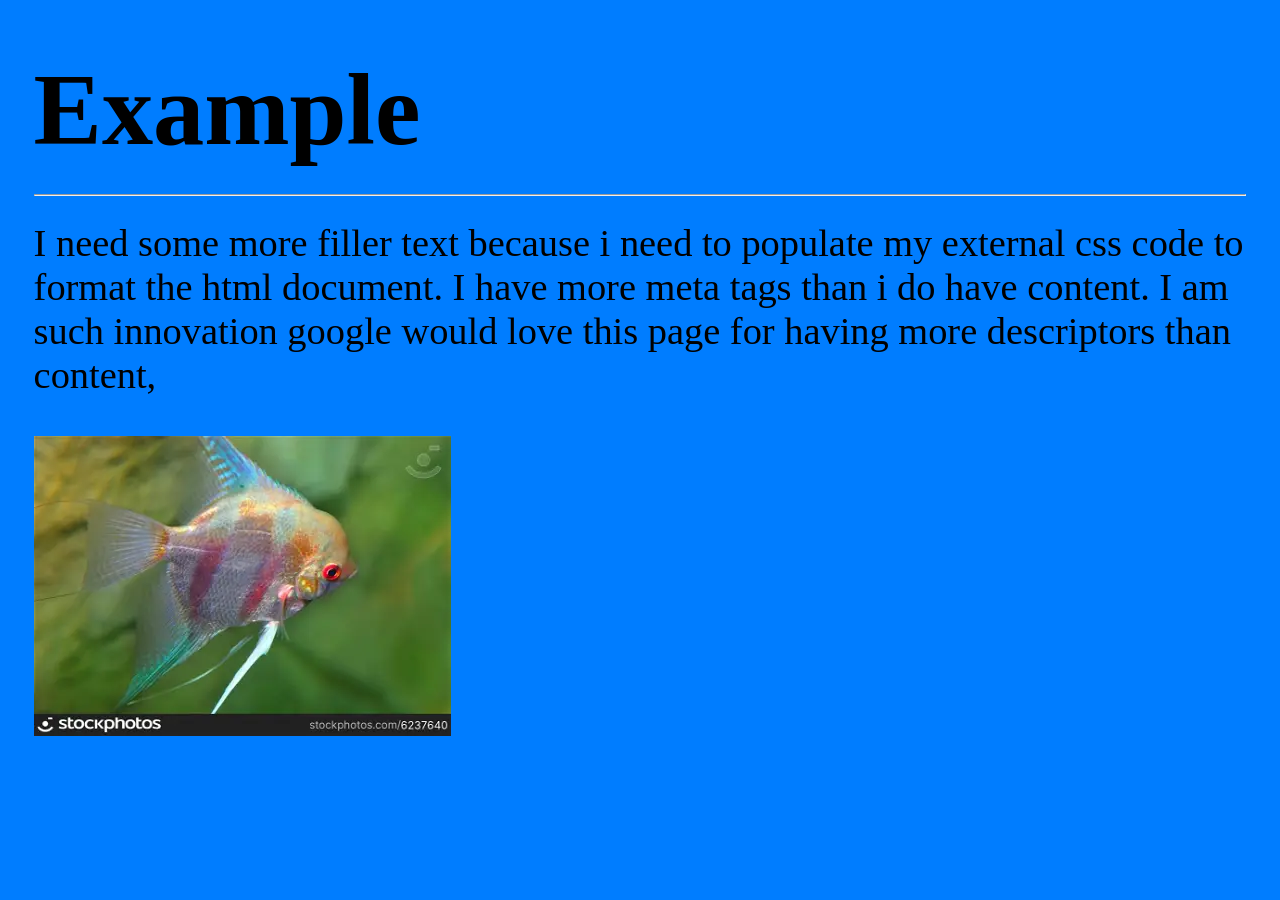
==== about.html @ 1d02f3f5 "Update about.html" ====
<!DOCTYPE>
<html>
<head lang="en">
  <meta name="viewport" content="width=device-width, initial-scale=1.0">
  <meta charset="UTF-8">
  <meta name="description" content="Boring ass practice">
  <meta name="keywords" content="just a bunch of practice code">
  <meta name="author" content="nope">
  <title>Practice again</title>
  <link rel="stylesheet" href="example.css">
</head>
<body>
<h1>Example</h1><hr>
<p>I need some more filler text because i need to populate my external css code to format the html document.  I have more meta tags than i do have content.  I am such innovation google would love this page for having more descriptors than content,</p>
<picture>
  <source media="(min-width: 400px)" srcset="/exotic-fish-beauty-of-marine-life-6237640.webp" style="height:20vw;width:20vw;">
  <source media="(min-width: 300px)" srcset="/the-deep-sea-cephalopod-purple-cuttlefish-marine-life-114122.webp" style="height:20vw;width:20vw;">
  <img src="/underwater-marine-life-on-coral-reefs-1535624.webp" style="width:auto;">
</picture>

</body>
</html>
---- example.css ----
body {
  background-color:rgba(0, 125, 255, 1);
  font-family:Verdana;
  font-size:4vw;
  padding:2vw;
  margin-top:2vw;
}
h1 {
  margin-bottom:0 !important;
  padding:none !important;
  }
p {
  margin-top:0 !important;
  font-size:3vw;
  }
Hr {
  padding:none !important;
  margin:none !important;
}
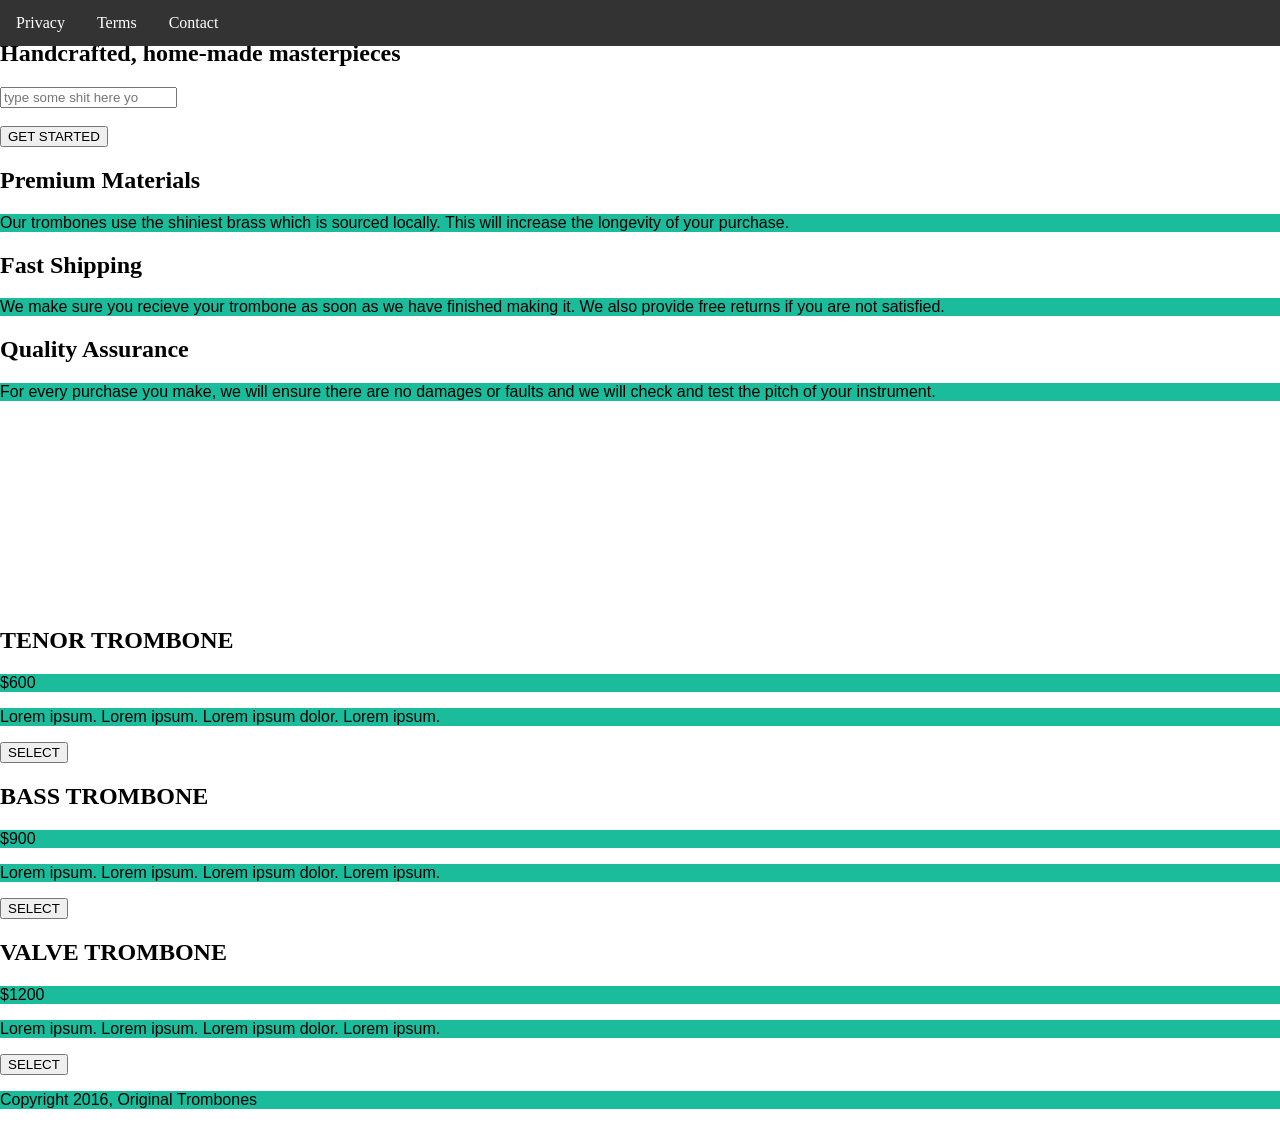
==== commit 3452e3ff: "Update about.html" ====
--- a/about.html
+++ b/about.html
@@ -1,22 +1,66 @@
-<!DOCTYPE>
-<html>
-<head lang="en">
-  <meta name="viewport" content="width=device-width, initial-scale=1.0">
-  <meta charset="UTF-8">
-  <meta name="description" content="Boring ass practice">
-  <meta name="keywords" content="just a bunch of practice code">
-  <meta name="author" content="nope">
-  <title>Practice again</title>
-  <link rel="stylesheet" href="example.css">
-</head>
-<body>
-<h1>Example</h1><hr>
-<p>I need some more filler text because i need to populate my external css code to format the html document.  I have more meta tags than i do have content.  I am such innovation google would love this page for having more descriptors than content,</p>
-<picture>
-  <source media="(min-width: 400px)" srcset="/exotic-fish-beauty-of-marine-life-6237640.webp" style="height:20vw;width:20vw;">
-  <source media="(min-width: 300px)" srcset="/the-deep-sea-cephalopod-purple-cuttlefish-marine-life-114122.webp" style="height:20vw;width:20vw;">
-  <img src="/underwater-marine-life-on-coral-reefs-1535624.webp" style="width:auto;">
-</picture>
-
+ 
+<!DOCTYPE html>
+<html lang="en">
+  <head>
+<meta charset="UTF-8">
+<meta name="viewport" content="width=device-width, initial-scale=1.0">
+<link rel="stylesheet" href="styles.css"
+  </head>
+  <body>
+  <header id="header">
+   <img src="https://cdn.freecodecamp.org/testable-projects-fcc/images/product-landing-page-logo.png" id="header-img">
+    <nav id="nav-bar">
+      <ul>
+        <li><a class="nav-link" href="#features">Features</a></li>
+        <li><a class="nav-link" href="#works">How It Works</a></li>
+        <li><a class="nav-link" href="#pricing">Pricing</a></li>
+      </ul>
+    </nav>
+  </header>
+  <main>
+    <section id="features">
+    <form id="form" action="https://www.freecodecamp.com/email-submit">
+    <h2>Handcrafted, home-made masterpieces</h2>
+    <input id="email" name="email" type="email" placeholder="type some shit here yo">
+    <br><br>
+    <input type="submit" id="submit" value="GET STARTED">
+    </form>
+    </section>
+<section>
+<h2>Premium Materials</h2>
+<p>Our trombones use the shiniest brass which is sourced locally. This will increase the longevity of your purchase.</p>
+<h2>Fast Shipping</h2>
+<p>We make sure you recieve your trombone as soon as we have finished making it. We also provide free returns if you are not satisfied.</p>
+<h2>Quality Assurance</h2>
+<p>For every purchase you make, we will ensure there are no damages or faults and we will check and test the pitch of your instrument.</p>
+<br>
+</section>
+<sectin id="works">
+<iframe id="video" src="https://www.youtube-nocookie.com/embed/y8Yv4pnO7qc?si=H5EF3Zn0bLaRKIaJ" title="YouTube video player" frameborder="0" allow="accelerometer; autoplay; clipboard-write; encrypted-media; gyroscope; picture-in-picture; web-share" allowfullscreen></iframe>
+</section>
+<br><br>
+<section id="pricing">
+  <div><h2>TENOR TROMBONE</h2><p>$600</p><p>Lorem ipsum.
+Lorem ipsum.
+Lorem ipsum dolor.
+Lorem ipsum.</p><input type="button" value="SELECT"></div>
+  <div><h2>BASS TROMBONE</h2><p>$900</p><p>Lorem ipsum.
+Lorem ipsum.
+Lorem ipsum dolor.
+Lorem ipsum.</p><input type="button" value="SELECT"></div>
+  <div><h2>VALVE TROMBONE</h2><p>$1200</p><p>Lorem ipsum.
+Lorem ipsum.
+Lorem ipsum dolor.
+Lorem ipsum.</p><input type="button" value="SELECT"></div>
+<section>
+  </main>
+  <footer>
+    <ul>
+      <li><a href="">Privacy</a></li>
+      <li><a href="">Terms</a></li>
+      <li><a href="">Contact</a></li>
+    </ul>
+    <p>Copyright 2016, Original Trombones</p>
+  </footer>
 </body>
 </html>
--- a/styles.css
+++ b/styles.css
@@ -0,0 +1,40 @@
+body {
+  margin:0;
+  background-color: 1abc9c;
+}
+
+p {
+  font-family: helvetica;
+  color: black;
+  background-color:#1abc9c;
+}
+ul {
+  list-style-type: none;
+  margin: 0;
+  padding: 0;
+  overflow: hidden;
+  background-color: #333;
+  position: fixed;
+  top: 0;
+  width: 100%;
+}
+
+li {
+  float: left;
+}
+
+li a {
+  display: block;
+  color: white;
+  text-align: center;
+  padding: 14px 16px;
+  text-decoration: none;
+}
+
+li a:hover:not(.active) {
+  background-color: #111;
+}
+
+.active {
+  background-color: #04AA6D;
+}
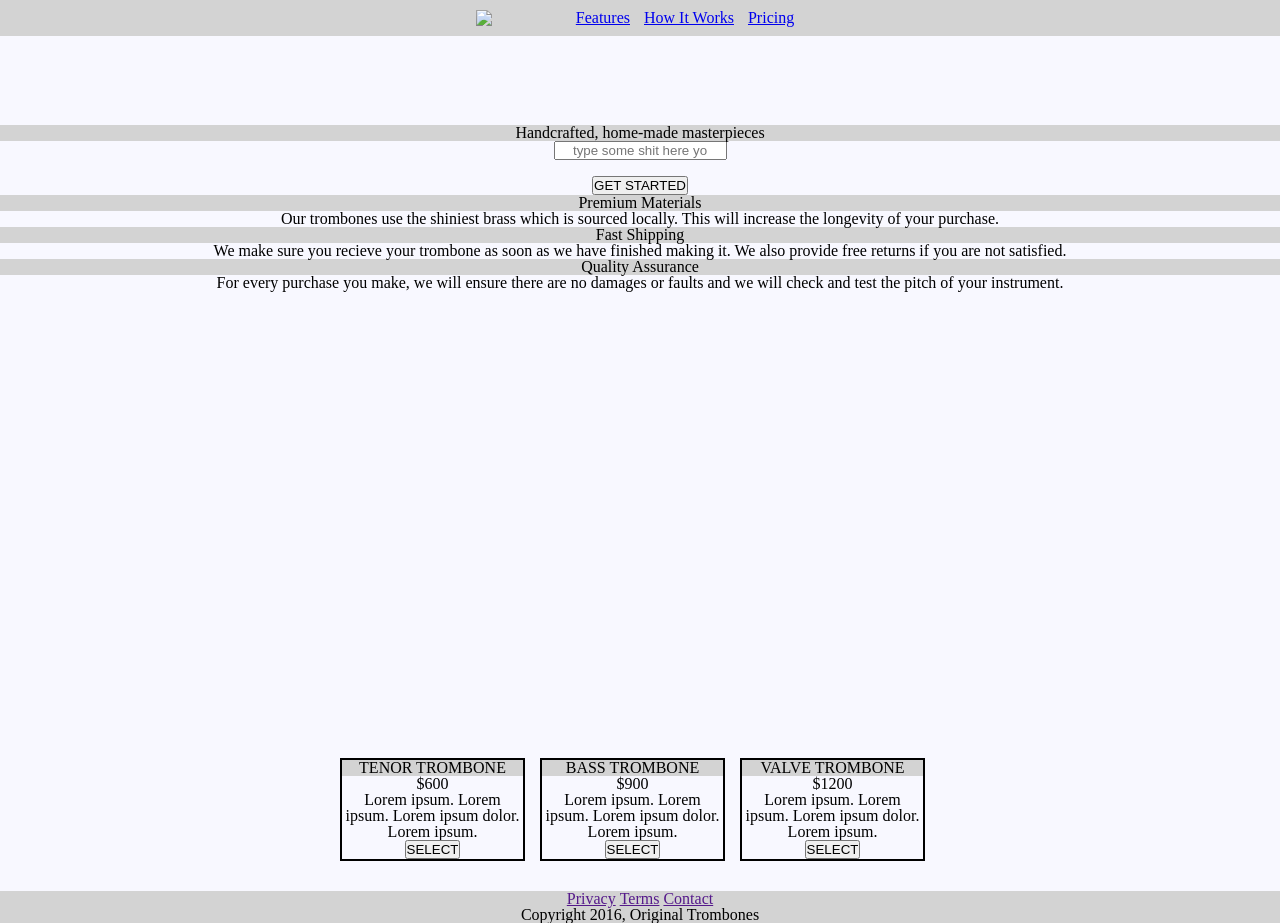
==== commit 1c34d361: "Update about.html" ====
--- a/about.html
+++ b/about.html
@@ -4,7 +4,7 @@
   <head>
 <meta charset="UTF-8">
 <meta name="viewport" content="width=device-width, initial-scale=1.0">
-<link rel="stylesheet" href="styles.css"
+<link rel="stylesheet" href="styles2.css"
   </head>
   <body>
   <header id="header">
--- a/styles2.css
+++ b/styles2.css
@@ -0,0 +1,133 @@
+/* http://meyerweb.com/eric/tools/css/reset/ 
+   v2.0 | 20110126
+   License: none (public domain)
+*/
+
+html, body, div, span, applet, object, iframe,
+h1, h2, h3, h4, h5, h6, p, blockquote, pre,
+a, abbr, acronym, address, big, cite, code,
+del, dfn, em, img, ins, kbd, q, s, samp,
+small, strike, strong, sub, sup, tt, var,
+b, u, i, center,
+dl, dt, dd, ol, ul, li,
+fieldset, form, label, legend,
+table, caption, tbody, tfoot, thead, tr, th, td,
+article, aside, canvas, details, embed, 
+figure, figcaption, footer, header, hgroup, 
+menu, nav, output, ruby, section, summary,
+time, mark, audio, video {
+	margin: 0;
+	padding: 0;
+	border: 0;
+	font-size: 100%;
+	font: inherit;
+	vertical-align: baseline;
+}
+/* HTML5 display-role reset for older browsers */
+article, aside, details, figcaption, figure, 
+footer, header, hgroup, menu, nav, section {
+	display: block;
+}
+body {
+	line-height: 1;
+}
+ol, ul {
+	list-style: none;
+}
+blockquote, q {
+	quotes: none;
+}
+blockquote:before, blockquote:after,
+q:before, q:after {
+	content: '';
+	content: none;
+}
+table {
+	border-collapse: collapse;
+	border-spacing: 0;
+} 
+
+/* My code begins here */
+
+* {
+    text-align: center;
+    box-sizing: border-box;
+    padding: 0;
+    margin: 0;
+  }
+  
+  html {
+    background: ghostwhite;
+  }
+  
+  li {
+    list-style-type: none;
+    display: inline-block;
+  }
+
+  img {
+    width: 100px;
+    display: inline-block;
+  }
+  
+  header {
+    width: 100%;
+    display: flex;
+    flex-wrap: wrap;
+    justify-content: center;
+    align-items: center;
+    padding: 10px 10%;
+    position: fixed;
+    top: 0;
+    background: lightgray;
+  }
+  
+  .nav-link {
+    margin-right: 10px;
+  }
+  
+  #nav-bar {
+  
+  }
+  
+  main {
+    margin-top: 125px;
+  }
+  
+  h2 {
+    margin: 0;
+    font-size: 100%;
+  }
+  
+  
+  #pricing {
+    display: inline-flex;
+    margin: 0;
+    margin: 0 auto;
+    align-items: center;
+    padding-bottom: 30px;
+    gap: 2.5%;
+}
+    
+  div {
+      border: 2px solid black;    
+      max-width: 200px;
+  }
+  
+  footer, h2 {
+    background: lightgray;
+  }
+  
+  iframe {
+    margin: 0 auto;
+    width: 60%;
+    aspect-ratio: 16/9;
+    min-width: 200px;
+  }
+  
+  @media () {
+div {
+   max-width: fit-content;
+    }
+  
+  }
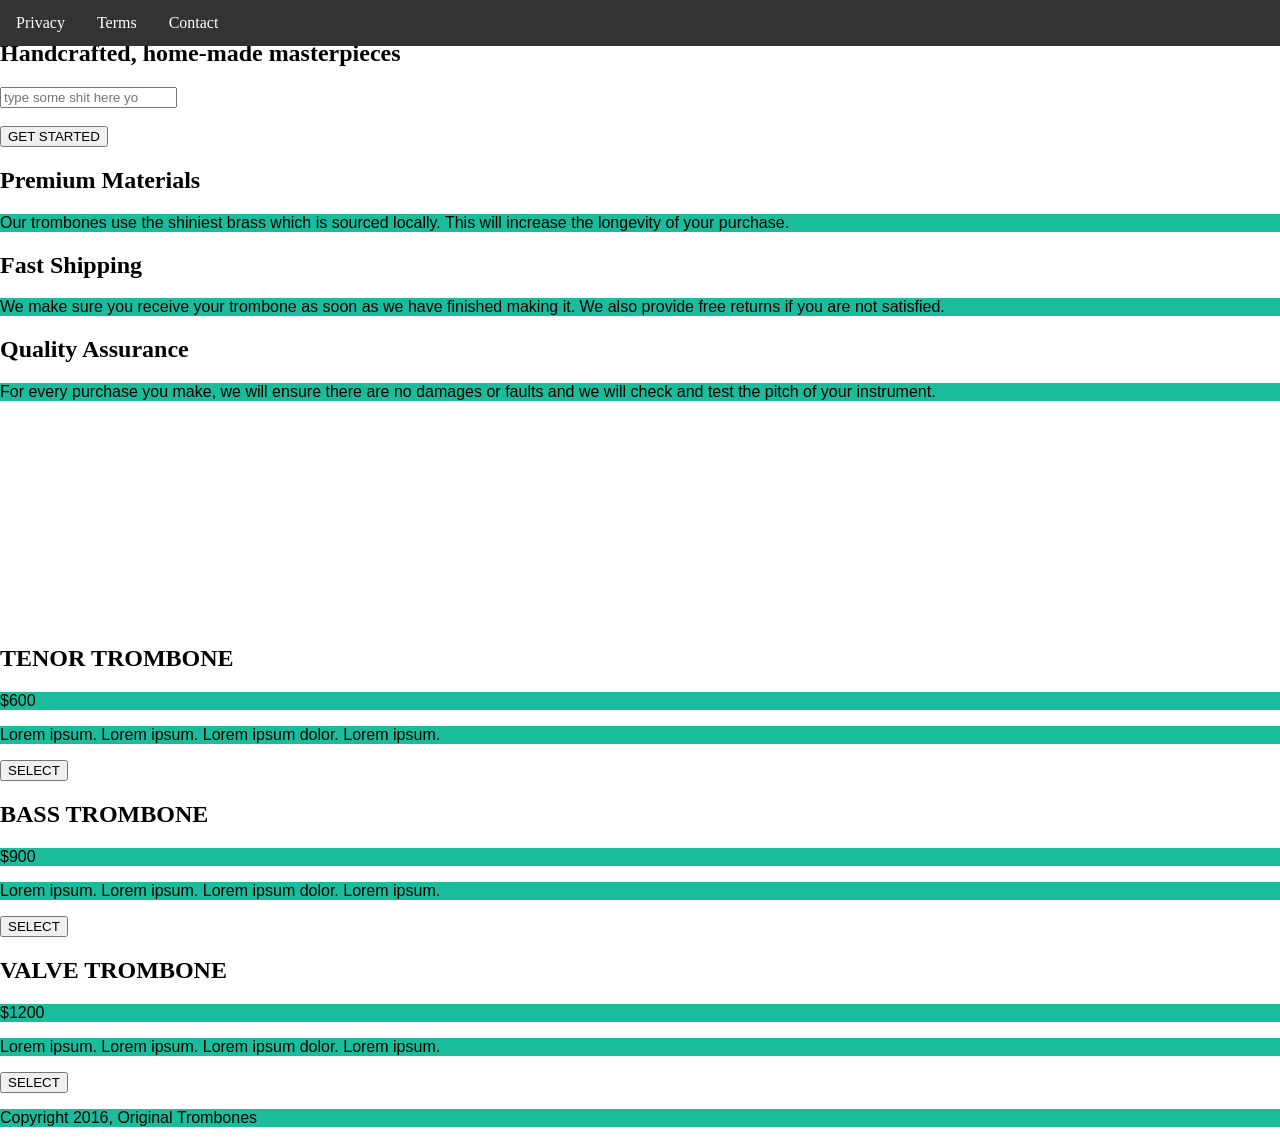
==== commit 56ce21b4: "Update about.html" ====
--- a/about.html
+++ b/about.html
@@ -1,14 +1,13 @@
- 
 <!DOCTYPE html>
 <html lang="en">
-  <head>
-<meta charset="UTF-8">
-<meta name="viewport" content="width=device-width, initial-scale=1.0">
-<link rel="stylesheet" href="styles2.css"
-  </head>
-  <body>
+<head>
+  <meta charset="UTF-8">
+  <meta name="viewport" content="width=device-width, initial-scale=1.0">
+  <link rel="stylesheet" href="styles.css">
+</head>
+<body>
   <header id="header">
-   <img src="https://cdn.freecodecamp.org/testable-projects-fcc/images/product-landing-page-logo.png" id="header-img">
+    <img src="https://cdn.freecodecamp.org/testable-projects-fcc/images/product-landing-page-logo.png" id="header-img">
     <nav id="nav-bar">
       <ul>
         <li><a class="nav-link" href="#features">Features</a></li>
@@ -19,40 +18,31 @@
   </header>
   <main>
     <section id="features">
-    <form id="form" action="https://www.freecodecamp.com/email-submit">
-    <h2>Handcrafted, home-made masterpieces</h2>
-    <input id="email" name="email" type="email" placeholder="type some shit here yo">
+      <form id="form" action="https://www.freecodecamp.com/email-submit">
+        <h2>Handcrafted, home-made masterpieces</h2>
+        <input id="email" name="email" type="email" placeholder="type some shit here yo">
+        <br><br>
+        <input type="submit" id="submit" value="GET STARTED">
+      </form>
+    </section>
+    <section>
+      <h2>Premium Materials</h2>
+      <p>Our trombones use the shiniest brass which is sourced locally. This will increase the longevity of your purchase.</p>
+      <h2>Fast Shipping</h2>
+      <p>We make sure you receive your trombone as soon as we have finished making it. We also provide free returns if you are not satisfied.</p>
+      <h2>Quality Assurance</h2>
+      <p>For every purchase you make, we will ensure there are no damages or faults and we will check and test the pitch of your instrument.</p>
+      <br>
+    </section>
+    <section id="works">
+      <iframe id="video" src="https://www.youtube-nocookie.com/embed/y8Yv4pnO7qc?si=H5EF3Zn0bLaRKIaJ" title="YouTube video player" frameborder="0" allow="accelerometer; autoplay; clipboard-write; encrypted-media; gyroscope; picture-in-picture; web-share" allowfullscreen></iframe>
+    </section>
     <br><br>
-    <input type="submit" id="submit" value="GET STARTED">
-    </form>
+    <section id="pricing">
+      <div><h2>TENOR TROMBONE</h2><p>$600</p><p>Lorem ipsum. Lorem ipsum. Lorem ipsum dolor. Lorem ipsum.</p><input type="button" value="SELECT"></div>
+      <div><h2>BASS TROMBONE</h2><p>$900</p><p>Lorem ipsum. Lorem ipsum. Lorem ipsum dolor. Lorem ipsum.</p><input type="button" value="SELECT"></div>
+      <div><h2>VALVE TROMBONE</h2><p>$1200</p><p>Lorem ipsum. Lorem ipsum. Lorem ipsum dolor. Lorem ipsum.</p><input type="button" value="SELECT"></div>
     </section>
-<section>
-<h2>Premium Materials</h2>
-<p>Our trombones use the shiniest brass which is sourced locally. This will increase the longevity of your purchase.</p>
-<h2>Fast Shipping</h2>
-<p>We make sure you recieve your trombone as soon as we have finished making it. We also provide free returns if you are not satisfied.</p>
-<h2>Quality Assurance</h2>
-<p>For every purchase you make, we will ensure there are no damages or faults and we will check and test the pitch of your instrument.</p>
-<br>
-</section>
-<sectin id="works">
-<iframe id="video" src="https://www.youtube-nocookie.com/embed/y8Yv4pnO7qc?si=H5EF3Zn0bLaRKIaJ" title="YouTube video player" frameborder="0" allow="accelerometer; autoplay; clipboard-write; encrypted-media; gyroscope; picture-in-picture; web-share" allowfullscreen></iframe>
-</section>
-<br><br>
-<section id="pricing">
-  <div><h2>TENOR TROMBONE</h2><p>$600</p><p>Lorem ipsum.
-Lorem ipsum.
-Lorem ipsum dolor.
-Lorem ipsum.</p><input type="button" value="SELECT"></div>
-  <div><h2>BASS TROMBONE</h2><p>$900</p><p>Lorem ipsum.
-Lorem ipsum.
-Lorem ipsum dolor.
-Lorem ipsum.</p><input type="button" value="SELECT"></div>
-  <div><h2>VALVE TROMBONE</h2><p>$1200</p><p>Lorem ipsum.
-Lorem ipsum.
-Lorem ipsum dolor.
-Lorem ipsum.</p><input type="button" value="SELECT"></div>
-<section>
   </main>
   <footer>
     <ul>
--- a/styles.css
+++ b/styles.css
@@ -0,0 +1,40 @@
+body {
+  margin:0;
+  background-color: 1abc9c;
+}
+
+p {
+  font-family: helvetica;
+  color: black;
+  background-color:#1abc9c;
+}
+ul {
+  list-style-type: none;
+  margin: 0;
+  padding: 0;
+  overflow: hidden;
+  background-color: #333;
+  position: fixed;
+  top: 0;
+  width: 100%;
+}
+
+li {
+  float: left;
+}
+
+li a {
+  display: block;
+  color: white;
+  text-align: center;
+  padding: 14px 16px;
+  text-decoration: none;
+}
+
+li a:hover:not(.active) {
+  background-color: #111;
+}
+
+.active {
+  background-color: #04AA6D;
+}
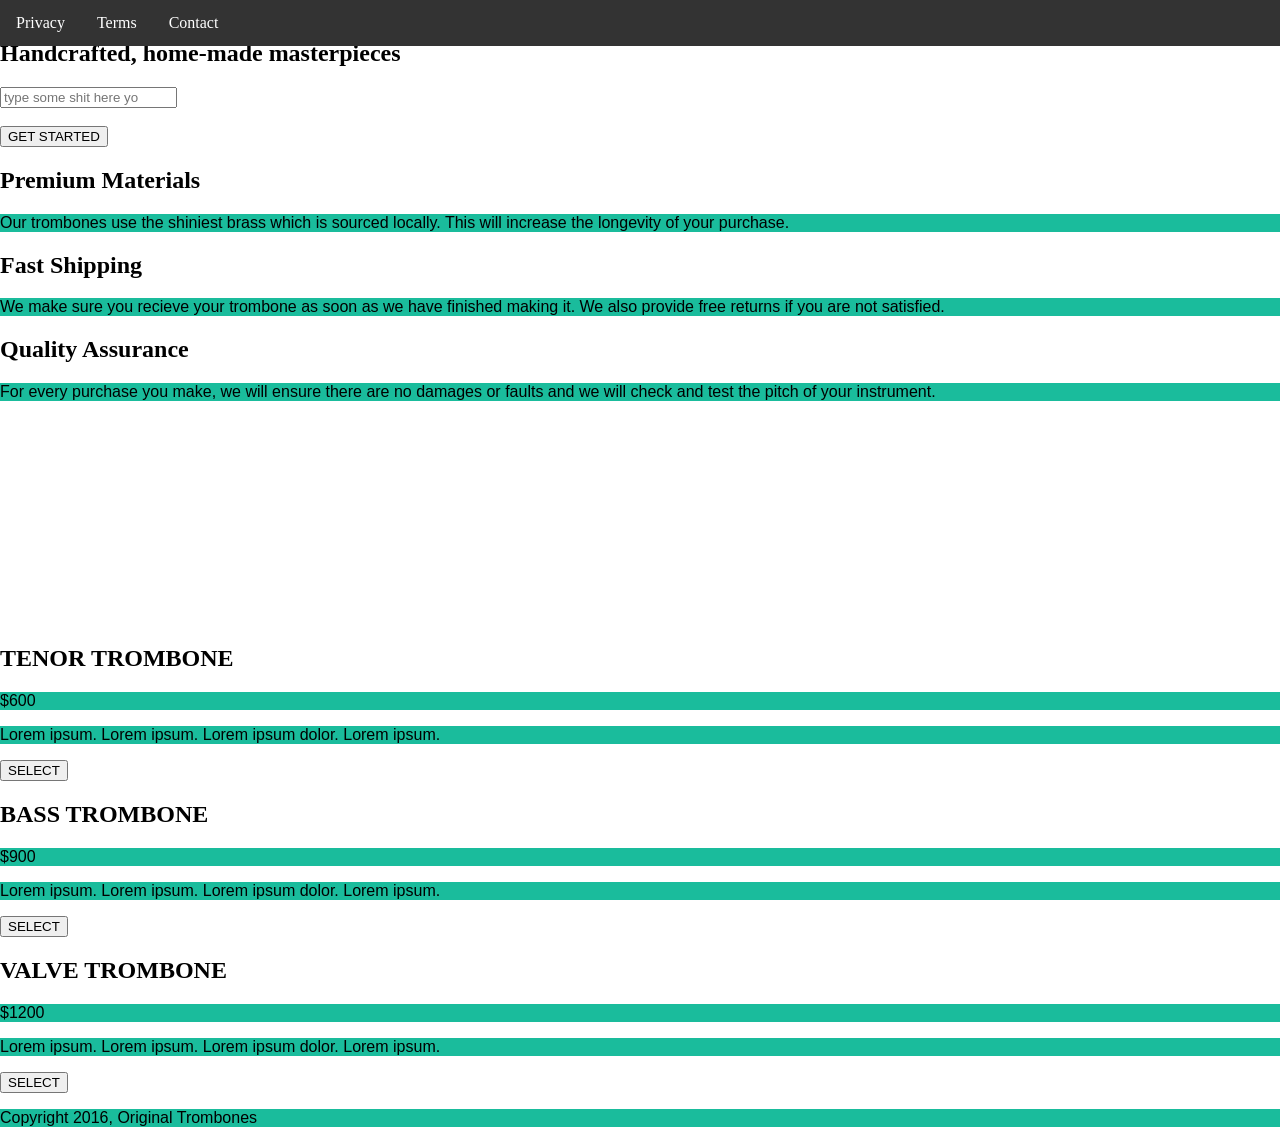
==== commit 4b210d52: "Update about.html" ====
--- a/about.html
+++ b/about.html
@@ -1,13 +1,14 @@
+ 
 <!DOCTYPE html>
 <html lang="en">
-<head>
-  <meta charset="UTF-8">
-  <meta name="viewport" content="width=device-width, initial-scale=1.0">
-  <link rel="stylesheet" href="styles.css">
-</head>
-<body>
+  <head>
+<meta charset="UTF-8">
+<meta name="viewport" content="width=device-width, initial-scale=1.0">
+<link rel="stylesheet" href="styles.css">
+  </head>
+  <body>
   <header id="header">
-    <img src="https://cdn.freecodecamp.org/testable-projects-fcc/images/product-landing-page-logo.png" id="header-img">
+   <img src="https://cdn.freecodecamp.org/testable-projects-fcc/images/product-landing-page-logo.png" id="header-img">
     <nav id="nav-bar">
       <ul>
         <li><a class="nav-link" href="#features">Features</a></li>
@@ -18,31 +19,40 @@
   </header>
   <main>
     <section id="features">
-      <form id="form" action="https://www.freecodecamp.com/email-submit">
-        <h2>Handcrafted, home-made masterpieces</h2>
-        <input id="email" name="email" type="email" placeholder="type some shit here yo">
-        <br><br>
-        <input type="submit" id="submit" value="GET STARTED">
-      </form>
+    <form id="form" action="https://www.freecodecamp.com/email-submit">
+    <h2>Handcrafted, home-made masterpieces</h2>
+    <input id="email" name="email" type="email" placeholder="type some shit here yo">
+    <br><br>
+    <input type="submit" id="submit" value="GET STARTED">
+    </form>
     </section>
-    <section>
-      <h2>Premium Materials</h2>
-      <p>Our trombones use the shiniest brass which is sourced locally. This will increase the longevity of your purchase.</p>
-      <h2>Fast Shipping</h2>
-      <p>We make sure you receive your trombone as soon as we have finished making it. We also provide free returns if you are not satisfied.</p>
-      <h2>Quality Assurance</h2>
-      <p>For every purchase you make, we will ensure there are no damages or faults and we will check and test the pitch of your instrument.</p>
-      <br>
-    </section>
-    <section id="works">
-      <iframe id="video" src="https://www.youtube-nocookie.com/embed/y8Yv4pnO7qc?si=H5EF3Zn0bLaRKIaJ" title="YouTube video player" frameborder="0" allow="accelerometer; autoplay; clipboard-write; encrypted-media; gyroscope; picture-in-picture; web-share" allowfullscreen></iframe>
-    </section>
-    <br><br>
-    <section id="pricing">
-      <div><h2>TENOR TROMBONE</h2><p>$600</p><p>Lorem ipsum. Lorem ipsum. Lorem ipsum dolor. Lorem ipsum.</p><input type="button" value="SELECT"></div>
-      <div><h2>BASS TROMBONE</h2><p>$900</p><p>Lorem ipsum. Lorem ipsum. Lorem ipsum dolor. Lorem ipsum.</p><input type="button" value="SELECT"></div>
-      <div><h2>VALVE TROMBONE</h2><p>$1200</p><p>Lorem ipsum. Lorem ipsum. Lorem ipsum dolor. Lorem ipsum.</p><input type="button" value="SELECT"></div>
-    </section>
+<section>
+<h2>Premium Materials</h2>
+<p>Our trombones use the shiniest brass which is sourced locally. This will increase the longevity of your purchase.</p>
+<h2>Fast Shipping</h2>
+<p>We make sure you recieve your trombone as soon as we have finished making it. We also provide free returns if you are not satisfied.</p>
+<h2>Quality Assurance</h2>
+<p>For every purchase you make, we will ensure there are no damages or faults and we will check and test the pitch of your instrument.</p>
+<br>
+</section>
+<section id="works">
+<iframe id="video" src="https://www.youtube-nocookie.com/embed/y8Yv4pnO7qc?si=H5EF3Zn0bLaRKIaJ" title="YouTube video player" frameborder="0" allow="accelerometer; autoplay; clipboard-write; encrypted-media; gyroscope; picture-in-picture; web-share" allowfullscreen></iframe>
+</section>
+<br><br>
+<section id="pricing">
+  <div><h2>TENOR TROMBONE</h2><p>$600</p><p>Lorem ipsum.
+Lorem ipsum.
+Lorem ipsum dolor.
+Lorem ipsum.</p><input type="button" value="SELECT"></div>
+  <div><h2>BASS TROMBONE</h2><p>$900</p><p>Lorem ipsum.
+Lorem ipsum.
+Lorem ipsum dolor.
+Lorem ipsum.</p><input type="button" value="SELECT"></div>
+  <div><h2>VALVE TROMBONE</h2><p>$1200</p><p>Lorem ipsum.
+Lorem ipsum.
+Lorem ipsum dolor.
+Lorem ipsum.</p><input type="button" value="SELECT"></div>
+  </section>
   </main>
   <footer>
     <ul>
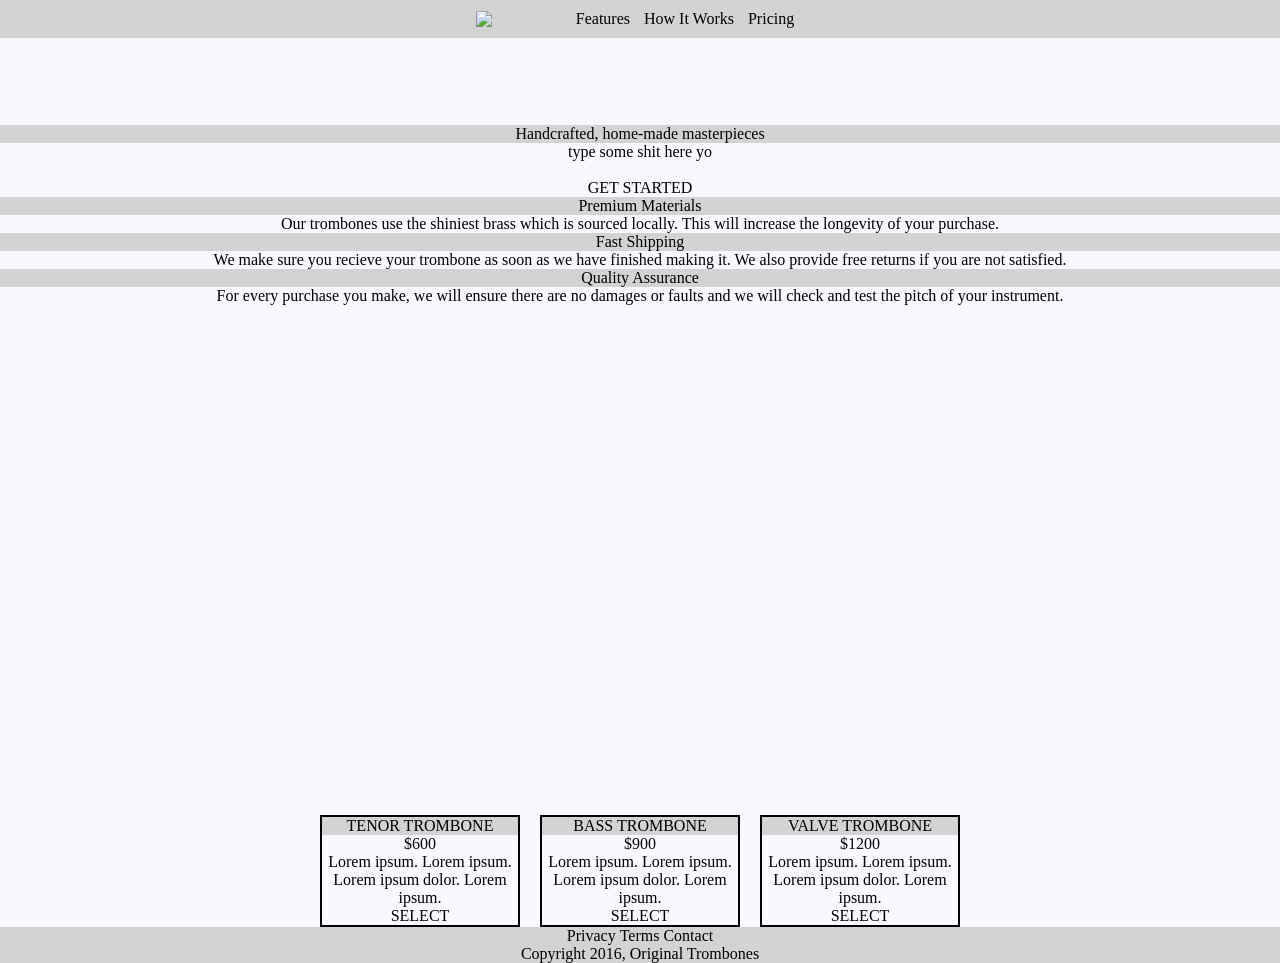
==== commit 72cb614e: "Update about.html" ====
--- a/about.html
+++ b/about.html
@@ -4,7 +4,7 @@
   <head>
 <meta charset="UTF-8">
 <meta name="viewport" content="width=device-width, initial-scale=1.0">
-<link rel="stylesheet" href="styles.css">
+<link rel="stylesheet" href="styles2.css">
   </head>
   <body>
   <header id="header">
--- a/styles2.css
+++ b/styles2.css
@@ -0,0 +1,191 @@
+/***
+    The new CSS reset - version 1.11.2 (last updated 15.11.2023)
+    GitHub page: https://github.com/elad2412/the-new-css-reset
+***/
+
+/*
+    Remove all the styles of the "User-Agent-Stylesheet", except for the 'display' property
+    - The "symbol *" part is to solve Firefox SVG sprite bug
+    - The "html" element is excluded, otherwise a bug in Chrome breaks the CSS hyphens property (https://github.com/elad2412/the-new-css-reset/issues/36)
+ */
+ *:where(:not(html, iframe, canvas, img, svg, video, audio):not(svg *, symbol *)) {
+  all: unset;
+  display: revert;
+}
+
+/* Preferred box-sizing value */
+*,
+*::before,
+*::after {
+  box-sizing: border-box;
+}
+
+/* Fix mobile Safari increase font-size on landscape mode */
+html {
+  -moz-text-size-adjust: none;
+  -webkit-text-size-adjust: none;
+  text-size-adjust: none;
+}
+
+/* Reapply the pointer cursor for anchor tags */
+a, button {
+  cursor: revert;
+}
+
+/* Remove list styles (bullets/numbers) */
+ol, ul, menu, summary {
+  list-style: none;
+}
+
+/* For images to not be able to exceed their container */
+img {
+  max-inline-size: 100%;
+  max-block-size: 100%;
+}
+
+/* removes spacing between cells in tables */
+table {
+  border-collapse: collapse;
+}
+
+/* Safari - solving issue when using user-select:none on the <body> text input doesn't working */
+input, textarea {
+  -webkit-user-select: auto;
+}
+
+/* revert the 'white-space' property for textarea elements on Safari */
+textarea {
+  white-space: revert;
+}
+
+/* minimum style to allow to style meter element */
+meter {
+  -webkit-appearance: revert;
+  appearance: revert;
+}
+
+/* preformatted text - use only for this feature */
+:where(pre) {
+  all: revert;
+  box-sizing: border-box;
+}
+
+/* reset default text opacity of input placeholder */
+::placeholder {
+  color: unset;
+}
+
+/* fix the feature of 'hidden' attribute.
+ display:revert; revert to element instead of attribute */
+:where([hidden]) {
+  display: none;
+}
+
+/* revert for bug in Chromium browsers
+ - fix for the content editable attribute will work properly.
+ - webkit-user-select: auto; added for Safari in case of using user-select:none on wrapper element*/
+:where([contenteditable]:not([contenteditable="false"])) {
+  -moz-user-modify: read-write;
+  -webkit-user-modify: read-write;
+  overflow-wrap: break-word;
+  -webkit-line-break: after-white-space;
+  -webkit-user-select: auto;
+}
+
+/* apply back the draggable feature - exist only in Chromium and Safari */
+:where([draggable="true"]) {
+  -webkit-user-drag: element;
+}
+
+/* Revert Modal native behavior */
+:where(dialog:modal) {
+  all: revert;
+  box-sizing: border-box;
+}
+
+/* Remove details summary webkit styles */
+::-webkit-details-marker {
+  display: none;
+}
+
+
+/* My code begins here */
+
+* {
+  text-align: center;
+  box-sizing: border-box;
+  padding: 0;
+  margin: 0;
+}
+
+html {
+  background: ghostwhite;
+}
+
+li {
+  list-style-type: none;
+  display: inline-block;
+}
+
+img {
+  width: 100px;
+  display: inline-block;
+}
+
+header {
+  width: 100%;
+  display: flex;
+  flex-wrap: wrap;
+  justify-content: center;
+  align-items: center;
+  padding: 10px 10%;
+  position: fixed;
+  top: 0;
+  background: lightgray;
+}
+
+.nav-link {
+  margin-right: 10px;
+}
+
+main {
+  margin-top: 125px;
+}
+
+h2 {
+  margin: 0;
+  font-size: 100%;
+}
+
+#pricing {
+  display: flex;
+  flex-wrap: wrap;
+  justify-content: center; /* Center items horizontally */
+  gap: 20px; /* Add some space between items */
+  margin-top: 20px; /* Add some top margin */
+}
+
+div {
+  border: 2px solid black;
+  max-width: 200px;
+  flex: 1;
+}
+
+footer,
+h2 {
+  background: lightgray;
+}
+
+iframe {
+  margin: 0 auto;
+  width: 60%;
+  aspect-ratio: 16/9;
+  min-width: 200px;
+}
+
+/* Media Query for adjusting max-width of div */
+@media (max-width: 768px) {
+  div {
+    max-width: 100%; /* Adjusting max-width for smaller screens */
+  }
+}
